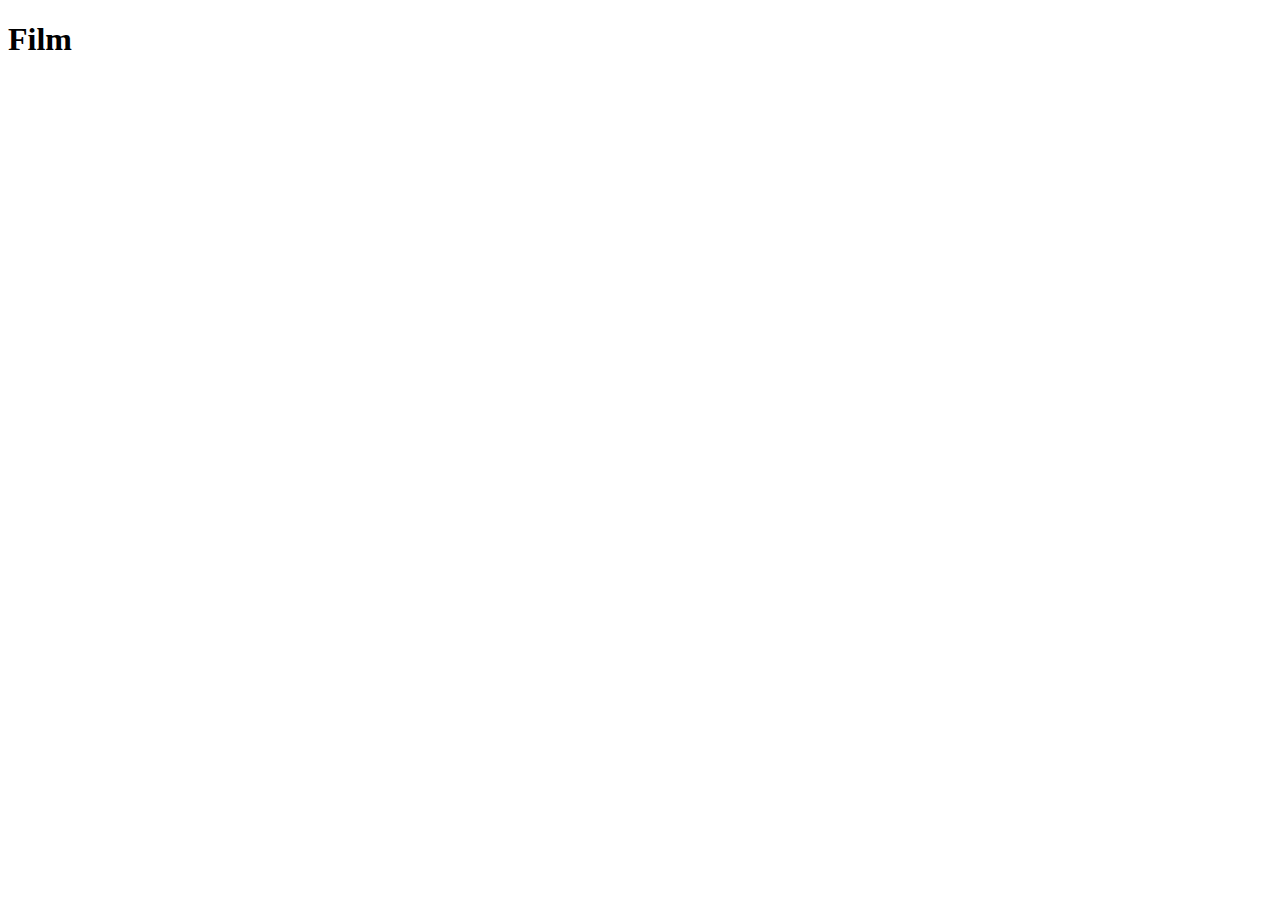
==== film.html @ f7de0ce6 "FT003: Criando a página 'film' para detalhar um filme e integrando com a Api" ====
<!DOCTYPE html>
<html lang="pt-BR">
<head>
    <meta charset="UTF-8">
    <meta name="viewport" content="width=device-width, initial-scale=1.0">
    <title>Document</title>
</head>
<body>
    <h1>Film</h1>

    <script type="module" src="assets/js/film.js"></script>
</body>
</html>
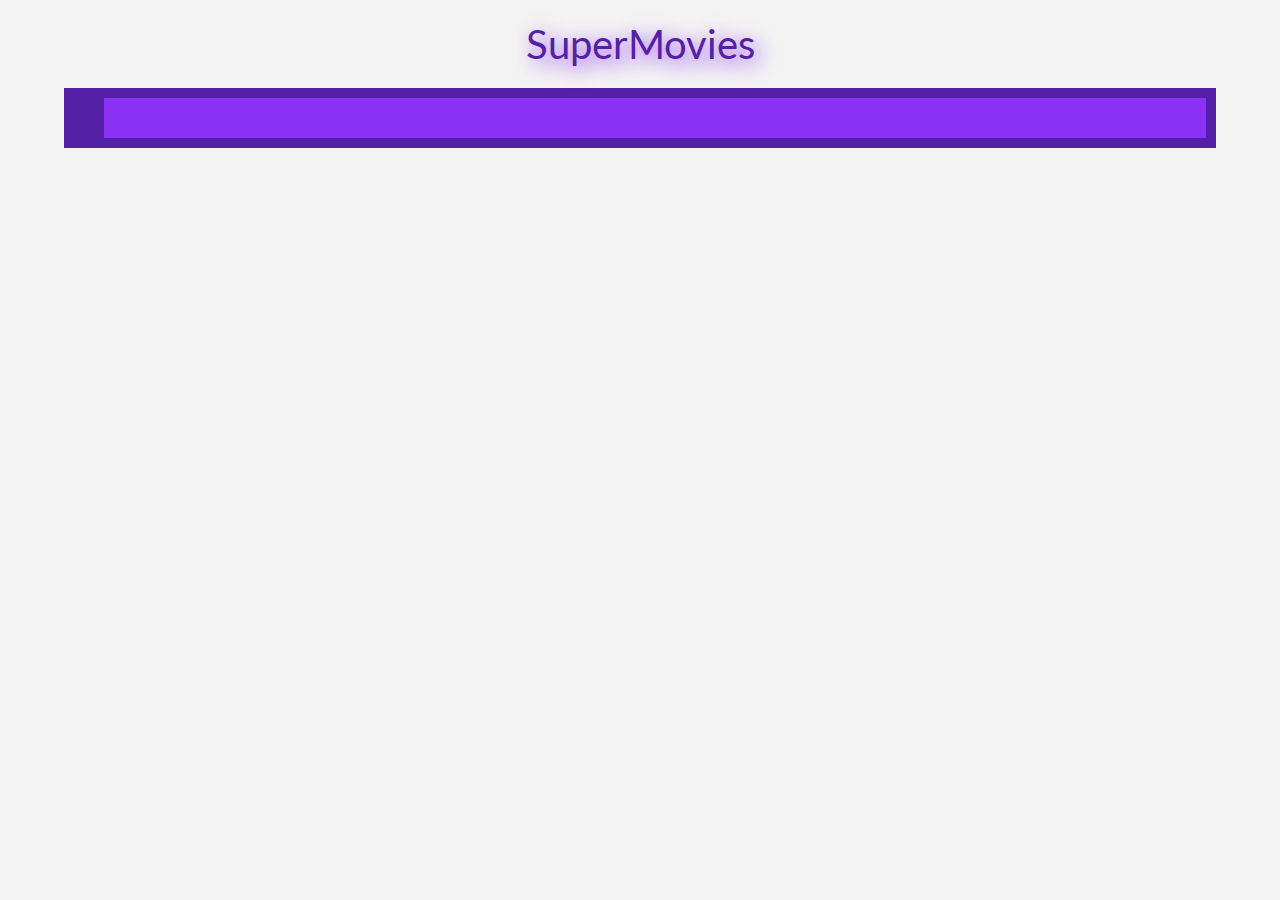
==== commit b69b01ad: "FT003: Finalizando a base da página 'film.html'" ====
--- a/film.html
+++ b/film.html
@@ -3,11 +3,32 @@
 <head>
     <meta charset="UTF-8">
     <meta name="viewport" content="width=device-width, initial-scale=1.0">
-    <title>Document</title>
+    <title></title>
+    <link rel="stylesheet" href="/assets/css/pages/film.css">
 </head>
 <body>
-    <h1>Film</h1>
+    <header>
+        <a href="/index.html"><h1>SuperMovies</h1></a>
+    </header>
 
-    <script type="module" src="assets/js/film.js"></script>
+    <main>
+        <section class="film__container">
+            <figure class="film__poster">
+                <img class="film__img" src="" alt="">
+            </figure>
+
+            <div class="film__details">
+                <h2 class="film__title"></h2>
+                <p class="film__overview"></p>
+                <p class="film__genre"></p>
+                <p class="film__releaseDate"></p>
+                <p class="film__runtime"></p>
+                <p class="film__language"></p>
+                <p class="film__rating"></p>
+            </div>
+        </section>
+    </main>
+
+    <script type="module" src="/assets/js/film.js"></script>
 </body>
-</html>+</html>
--- a/assets/css/pages/film.css
+++ b/assets/css/pages/film.css
@@ -0,0 +1,63 @@
+@import url(/assets/css/global/global.css);
+
+* {
+    font-family: "Lato", sans-serif;
+    font-weight: 400;
+    font-style: normal;   
+}
+
+body{
+    background-color: var(--branco);
+}
+
+header{
+    width: 100%;
+    padding: 20px 0;
+    display: flex;
+    justify-content: center;
+
+    a{
+        text-decoration: none;
+    }
+
+    h1{
+        text-align: center;
+        color: var(--roxo);
+        text-shadow: 5px 5px 20px var(--violeta);
+        font-size: 2.5rem;
+        cursor: pointer;
+        width: 30%;
+    }
+}
+
+.film__container {
+    background-color: var(--roxo);
+    display: flex;
+    margin: 0 5% 0 5%;
+
+    .film__poster img {
+        border-radius: 10px;
+        padding: 20px;
+    }
+
+    .film__details {
+        background-color: var(--violeta);
+        margin: 10px 10px 10px 0;
+        padding: 20px;
+        font-size: 1.1rem;
+        display: flex;
+        justify-content: space-evenly;
+        flex-flow: column wrap;
+        color: var(--branco);
+        flex: 1;
+
+        .film__title {
+            text-shadow: 5px 5px 20px var(--branco);
+            font-size: 2.2rem;
+        }
+        
+        .film__overview {
+            
+        }
+    } 
+}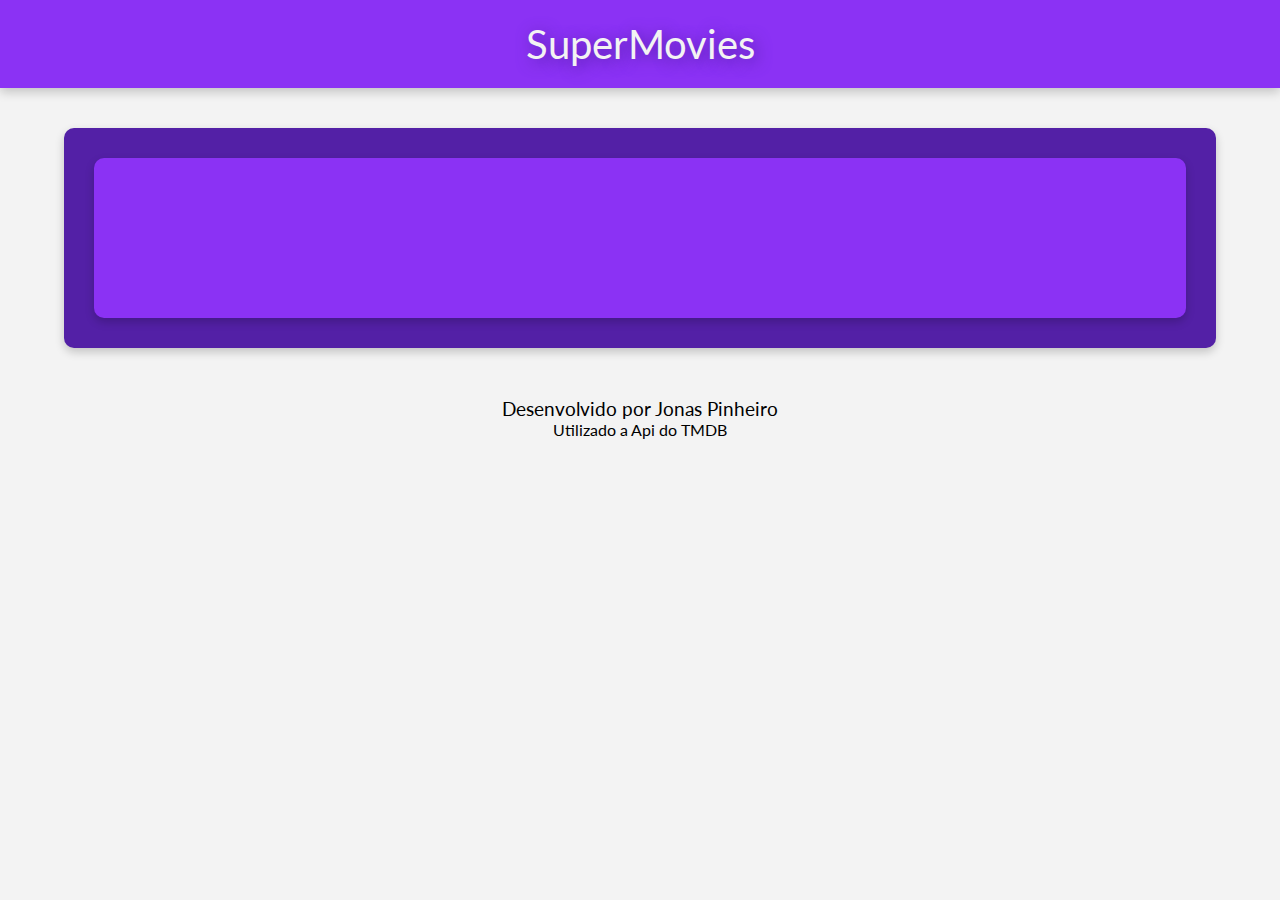
==== commit cbf6ef03: "FT005: Fazendo alterações no script e na estilização da página 'film.html'" ====
--- a/film.html
+++ b/film.html
@@ -28,7 +28,10 @@
             </div>
         </section>
     </main>
-
+    <footer>
+        <h3>Desenvolvido por Jonas Pinheiro</h3>
+        <h4>Utilizado a Api do TMDB</h4>
+    </footer>
     <script type="module" src="/assets/js/film.js"></script>
 </body>
 </html>
--- a/assets/css/pages/film.css
+++ b/assets/css/pages/film.css
@@ -15,6 +15,9 @@
     padding: 20px 0;
     display: flex;
     justify-content: center;
+    background: var(--violeta);
+    box-shadow: 0px 4px 10px rgba(0, 0, 0, 0.2);
+    
 
     a{
         text-decoration: none;
@@ -22,8 +25,8 @@
 
     h1{
         text-align: center;
-        color: var(--roxo);
-        text-shadow: 5px 5px 20px var(--violeta);
+        color: var(--branco);
+        text-shadow: 3px 3px 15px var(--roxo);
         font-size: 2.5rem;
         cursor: pointer;
         width: 30%;
@@ -33,31 +36,71 @@
 .film__container {
     background-color: var(--roxo);
     display: flex;
-    margin: 0 5% 0 5%;
+    flex-wrap: wrap;
+    margin: 40px auto;
+    padding: 20px;
+    border-radius: 10px;
+    max-width: 90%;
+    box-shadow: 0px 4px 10px rgba(0, 0, 0, 0.2);
 
     .film__poster img {
         border-radius: 10px;
-        padding: 20px;
+        width: 100%;
+        max-width: 350px;
+        box-shadow: 0px 4px 10px rgba(0, 0, 0, 0.2);
     }
 
     .film__details {
+        flex: 2 1 500px;
         background-color: var(--violeta);
-        margin: 10px 10px 10px 0;
+        margin: 10px;
         padding: 20px;
         font-size: 1.1rem;
         display: flex;
+        flex-direction: column;
         justify-content: space-evenly;
-        flex-flow: column wrap;
         color: var(--branco);
-        flex: 1;
+        border-radius: 10px;
+        box-shadow: 0px 4px 10px rgba(0, 0, 0, 0.2);
 
         .film__title {
-            text-shadow: 5px 5px 20px var(--branco);
+            text-shadow: 3px 3px 10px var(--branco);
             font-size: 2.2rem;
+            text-align: center;
         }
         
-        .film__overview {
-            
+        .film__overview, .film__genre, .film__releaseDate, .film__runtime, .film__language, .film__rating {
+            margin: 10px 0;
+            line-height: 1.5;
         }
     } 
+}
+
+footer{
+    display: flex;
+    padding: 10px;
+    justify-content: center;
+    align-items: center;
+    flex-direction: column;
+}
+
+@media (max-width: 1024px) {
+    .film__container {
+        max-width: 100%;
+        flex-direction: column;
+        align-items: center;
+        text-align: center;
+    }
+    .film__poster, .film__details {
+        max-width: 100%;
+    }
+}
+
+@media (max-width: 768px) {
+    .film__details {
+        padding: 15px;
+    }
+    .film__title {
+        font-size: 1.8rem;
+    }
 }